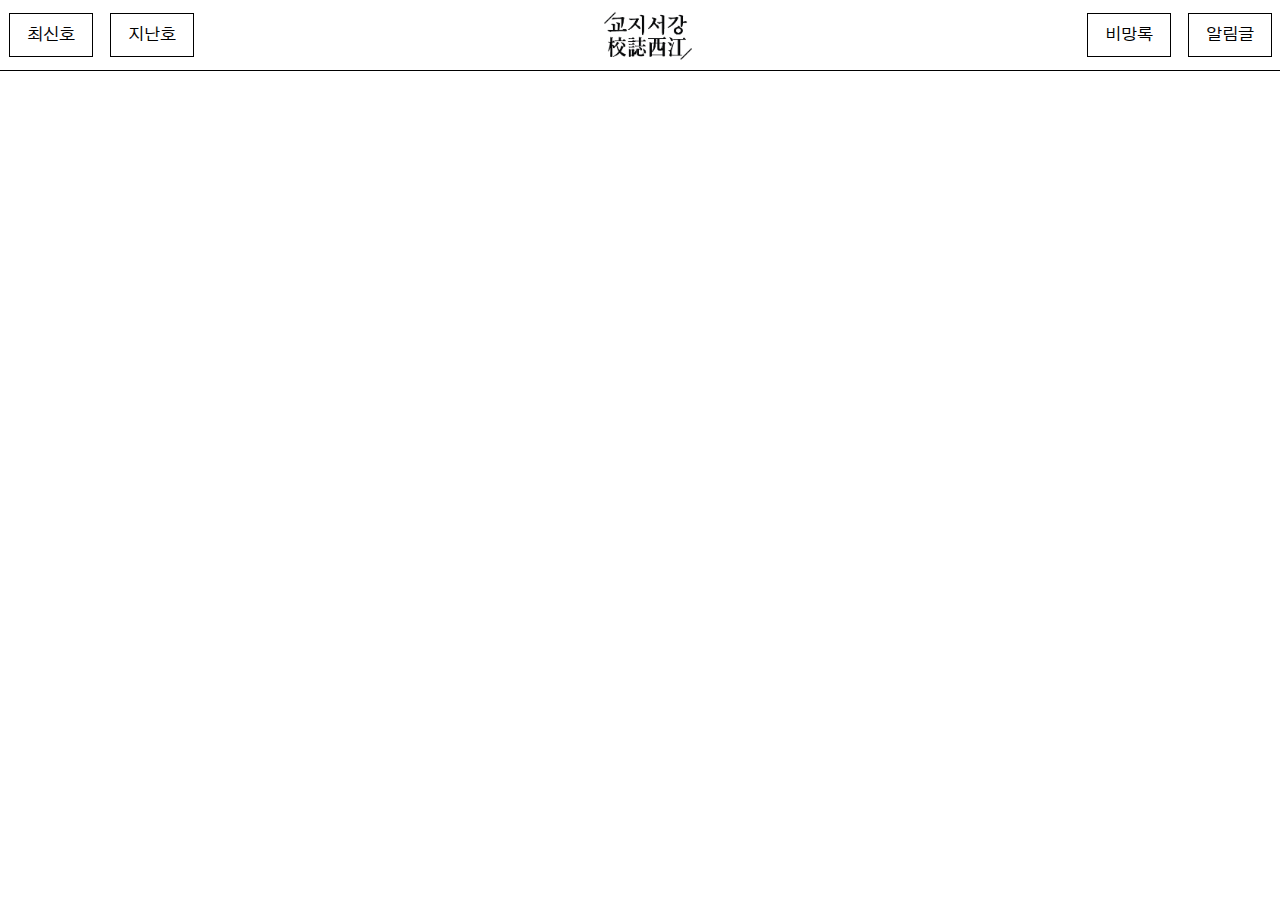
==== html/board.html @ d0fea279 "first commit" ====
<!DOCTYPE html>
<html lang="en">
<head>
    <meta charset="UTF-8">
    <meta http-equiv="X-UA-Compatible" content="IE=edge">
    <meta name="viewport" content="width=device-width, initial-scale=1.0">
    <link rel="preconnect" href="https://fonts.googleapis.com">
    <link rel="preconnect" href="https://fonts.gstatic.com" crossorigin>
    <link href="https://fonts.googleapis.com/css2?family=Gothic+A1:wght@100;200;300;400;500;600;700;800;900&display=swap" rel="stylesheet">
    <link rel="stylesheet" href="../css/style.css">
    <link rel="icon" href="../img/favicon/logo_square.png" type="image/x-icon">
    <title>지난호</title>
</head>
<body>
    <div class="topnav">
        <!-- Centered link -->
        <div class="topnav-centered">
        <a href="../index.html"><img src="../img/homeK90.png" style="width:5.5em; margin-top:0.5em;border-color: white;"></a>
        </div>
        
        <!-- Left-aligned links (default) -->
        <div class="topnav-left">
        <a href="newmag.html">최신호</a>
        <a href="oldmags.html">지난호</a>
        </div>
        
        <!-- Right-aligned links -->
        <div class="topnav-right">
        <a href="notice.html">알림글</a>
        <a href="board.html">비망록</a>
        </div>
    </div>
    <!-- 이상 네비게이션 바. 여기서부터 본문 시작 -->


</body>
</html>
---- css/style.css ----
body {
    margin : 0;
    padding : 0;
    line-height: 1.3;
    font-family: 'Gothic A1', sans-serif;
}
h1 {font-size : 60px;}
h2 {font-size : 36px}

/* Style the top navigation bar */
.topnav {
  overflow: hidden;
  position: fixed;
  top: 0;
  width: 100%;
  background-color: white;
  border-bottom: 1px solid black;
}

.topnav-left a {
  float: left;
  color: black;
  border: solid 1px black;
  text-align: center;
  text-decoration: none;
  font-size: 17px;
  padding: 0.6em 1em;
  margin: 0.75em 0.5em 0.75em;
  transition: background 0.25s ease-out;
}

.topnav-left a:hover {
  background-color: black;
  color: white;
}
.topnav-right a:hover {
  background-color: black;
  color: white;
}

.topnav-right a {
  float: right;
  color: black;
  border: solid 1px black;
  text-align: center;
  text-decoration: none;
  font-size: 17px;
  padding: 0.6em 1em;
  margin: 0.75em 0.5em 0.75em;
  transition: background 0.25s ease-out;
}

.topnav-centered a {
  float: none;
  text-align: center;
  padding: 14px 16px;
  margin : 0em 0.5em;
  position: absolute;
  top: 50%;
  left: 50%;
  transform: translate(-50%, -50%);
}

/* Responsive navigation menu (for mobile devices) */
@media screen and (max-width: 600px) {
  .topnav a, .topnav-right {
    float: none;
    display: block;
  }
  
  .topnav-centered a {
    position: relative;
    top: 0;
    left: 0;
    transform: none;
  }
}
/* !!End of Style the top navigation bar!!*/

.container {
    display:flex;
    flex-direction: row;
    flex-wrap:wrap;
    align-items : stretch;
    align-content : stretch;
}

.item {
    flex : 1 1 0;
    /* background-color: #f1f1f1; */
    /* border : 1px solid black; */
    line-height: 3em;
    align-content: center;
    text-align: center;
}

.item h2 {
    margin: 0;
    position: relative;
    top: 50%;
    left: 50%;
    transform: translate(-50%, -50%);
}

#middleText{
    vertical-align: middle;
    text-align: center;
}

.LeftDescription {
    position : relative;
    margin-top : 15%;
    margin-left : 15%;
    float : left;
    font-weight: 300;
}

.button {
    color: black;
    padding: 15px 32px;
    position : relative;
    float : left;

    text-decoration: none;
    font-size: 16px;
    transition-duration: background 0.25s ease-out
}

.button1 {
    background-color: white;
    color: black;
    border: 1px solid #000000;
    float : left;

}

.button1:hover{
    background-color: #000000;
    color: white;
}

footer {
    border-top: 1px solid #000000;
    text-decoration: none;
    text-align: center;
    padding: 5px;
    top:0;
    width: 100%;

}
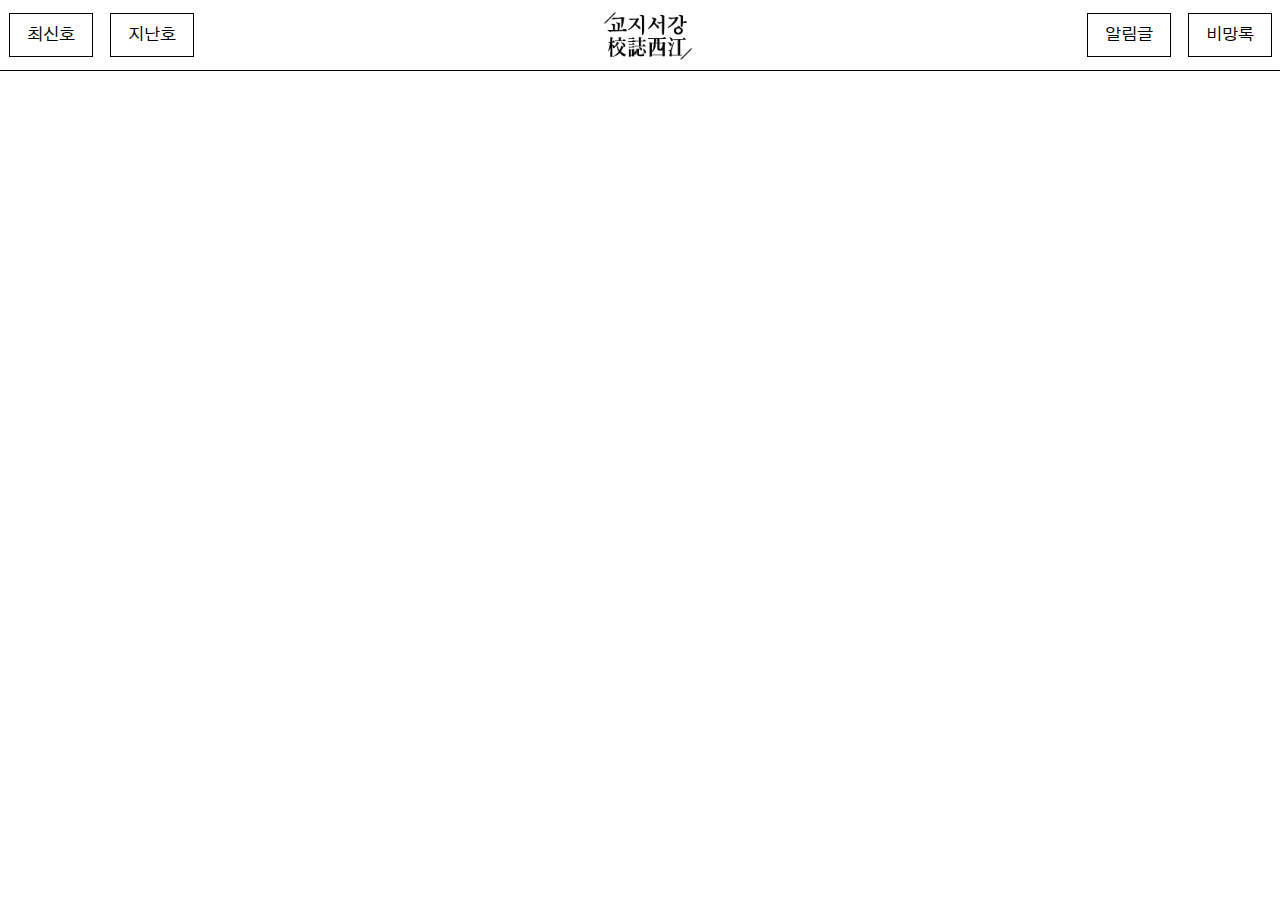
==== commit 81ba91f0: "first commit" ====
--- a/html/board.html
+++ b/html/board.html
@@ -26,8 +26,8 @@
         
         <!-- Right-aligned links -->
         <div class="topnav-right">
+        <a href="board.html">비망록</a>
         <a href="notice.html">알림글</a>
-        <a href="board.html">비망록</a>
         </div>
     </div>
     <!-- 이상 네비게이션 바. 여기서부터 본문 시작 -->
--- a/css/style.css
+++ b/css/style.css
@@ -5,7 +5,7 @@
     font-family: 'Gothic A1', sans-serif;
 }
 h1 {font-size : 60px;}
-h2 {font-size : 36px}
+h2 {font-size : 32px; font-weight: 600;}
 
 /* Style the top navigation bar */
 .topnav {
@@ -15,6 +15,7 @@
   width: 100%;
   background-color: white;
   border-bottom: 1px solid black;
+  z-index : 1;
 }
 
 .topnav-left a {
@@ -87,19 +88,22 @@
 
 .item {
     flex : 1 1 0;
-    /* background-color: #f1f1f1; */
-    /* border : 1px solid black; */
     line-height: 3em;
     align-content: center;
     text-align: center;
 }
 
 .item h2 {
-    margin: 0;
+    margin: 30;
     position: relative;
     top: 50%;
     left: 50%;
     transform: translate(-50%, -50%);
+}
+
+.item img:hover{
+  filter: drop-shadow(0px 0px 500px yellow);
+  z-index : -1;
 }
 
 #middleText{
@@ -139,12 +143,68 @@
     color: white;
 }
 
+table {
+    display: table;
+    table-layout: auto;
+    border-collapse: collapse;
+    width: 20%;
+    margin-left: 3%;
+    margin-right: auto;
+    /* border: 1px solid white; */
+    border-spacing: 2px;
+    font-size:1.5em;
+}
+
+th, td {
+    border: 1px solid white;
+    color:white;
+    padding: 5px;
+    text-align: center;
+    text-decoration: none;
+}
+
+table a {
+  color : white;
+  text-decoration: underline;
+}
+
+table a:hover {
+  text-decoration: underline overline;
+}
+/* for the notice board */
+.wrap{
+	width: 80%;
+	margin: 15px auto;
+	padding: 15px 10px;
+	background: white;
+	/* border: 2px solid #DBDBDB; */
+	-webkit-border-radius: 5px;
+	-moz-border-radius: 5px;
+	border-radius: 5px;
+}
+.title, .userName {
+  font-weight:700;
+}
+
+.post {
+  border-bottom: 1px solid black;
+  padding-bottom: 5px;
+}
+
+.post .title{
+  font-style:italic;
+}
+.post .body{
+  margin-top:5px;
+}
+/* for the notice board */
+
 footer {
     border-top: 1px solid #000000;
+    background-color: white;
     text-decoration: none;
     text-align: center;
     padding: 5px;
     top:0;
     width: 100%;
-
-}+    z-index: 2;}